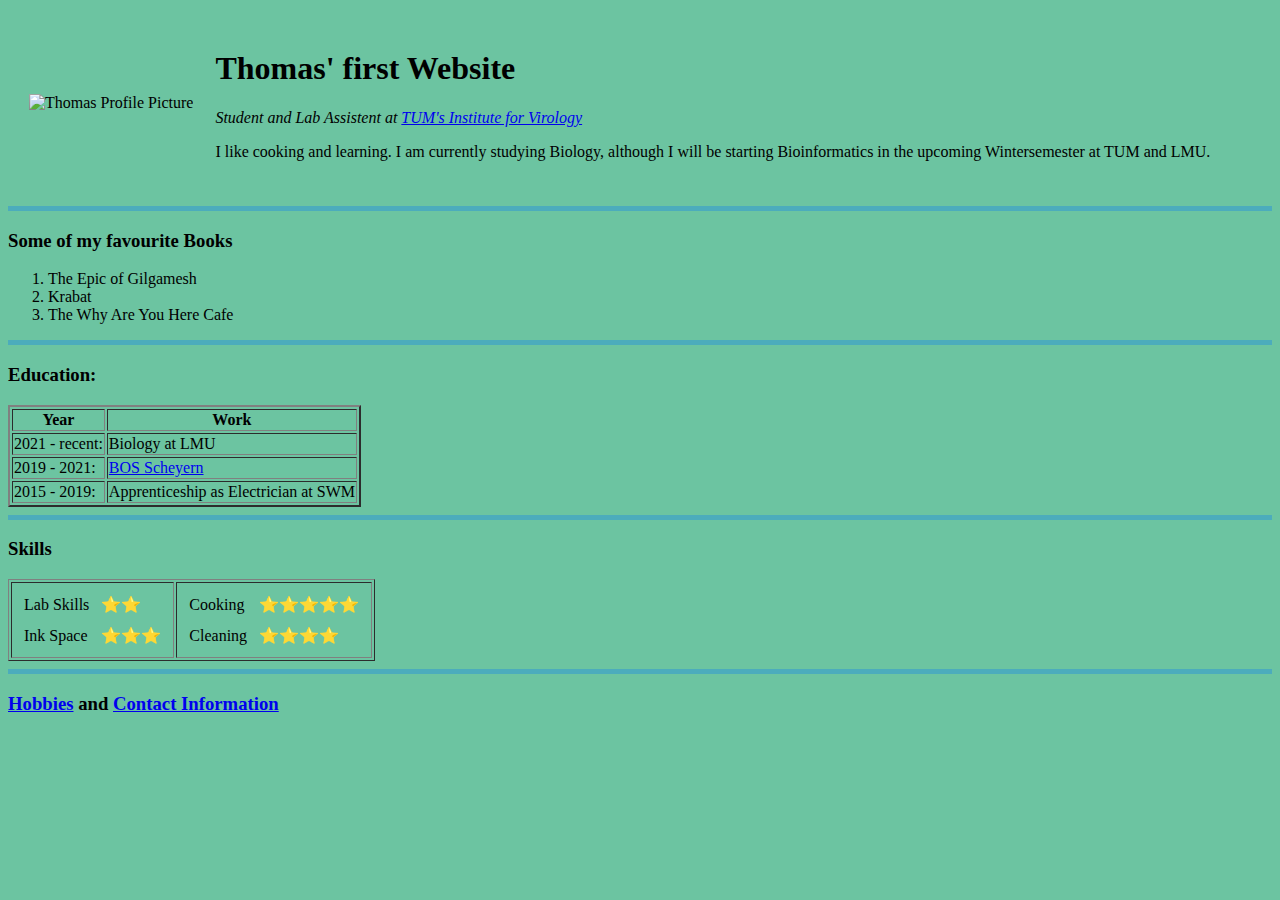
==== index.html @ c4a32a3d "Added Initial FIles. Again. This time correctly" ====
<!DOCTYPE html>
<html>
    <head>
        <meta charset="utf-8">
        <title>My first Website</title>
    </head>
    <body style="background-color: #6CC4A1;">
        <table cellspacing="20">
            <tr>
        <td><img src="https://avatars.cloudflare.steamstatic.com/3e80c43d9f35af963e1f10fa06b0a17b5cf7f96f_full.jpg" alt="Thomas Profile Picture"></a></td>
        <td><h1>Thomas' first Website</h1>
        <p><em>Student and Lab Assistent at <a href="https://web.med.tum.de/virologie/home/">TUM's Institute for Virology </a></em></p>
        <p>I like cooking and learning. I am currently studying Biology, although I will be starting Bioinformatics in the upcoming Wintersemester at TUM and LMU.</p></td></tr>
        </tr>
        </table>
        <hr size="5" color="#4CACBC">
        <h3>Some of my favourite Books</h3>
        <ol>
            <li>The Epic of Gilgamesh</li>
            <li>Krabat</li>
            <li>The Why Are You Here Cafe</li>
        </ol>
        <hr size="5" color="#4CACBC">
        <h3>Education:</h3>
        <table border="2">
            <thead>
                <th>Year</th>
                <th>Work</th>
            </thead>
            <tbody>
            <tr>
                <td>2021 - recent:</td>
                <td>Biology at LMU</td>
            </tr>
            <tr>
                <td>2019 - 2021:</td>
                <td><a href="https://bos-scheyern.de/bo/">BOS Scheyern</a></td>
            </tr>
            <tr>
                <td>2015 - 2019:</td>
                <td>Apprenticeship as Electrician at SWM</td>
            </tr>
        </tbody>
        </table>
        <hr size="5" color="#4CACBC">
        <h3>Skills</h3>
        <table border="1">
            <tr>
                <td>
                    <table cellspacing="10">
                        <tr>
                            <td>Lab Skills</td>
                            <td>⭐⭐</td>
                        </tr>
                        <tr>
                            <td>Ink Space</td>
                            <td>⭐⭐⭐</td>
                        </tr>
                    </table>
                </td>
                <td>
                    <table cellspacing="10">
                        <tr>
                            <td>Cooking</td>
                            <td>⭐⭐⭐⭐⭐</td>
                        </tr>  
                        <tr>
                            <td>Cleaning</td>
                            <td>⭐⭐⭐⭐</td>
                        </tr>
                    </table>
                </td>
            </tr>
        </table>
        <hr size="5" color="#4CACBC">
        <h3><a href="my_hobbies.html">Hobbies</a> and <a href="contact_info.html">Contact Information</a></h3>
        
        
    </body>
</html>
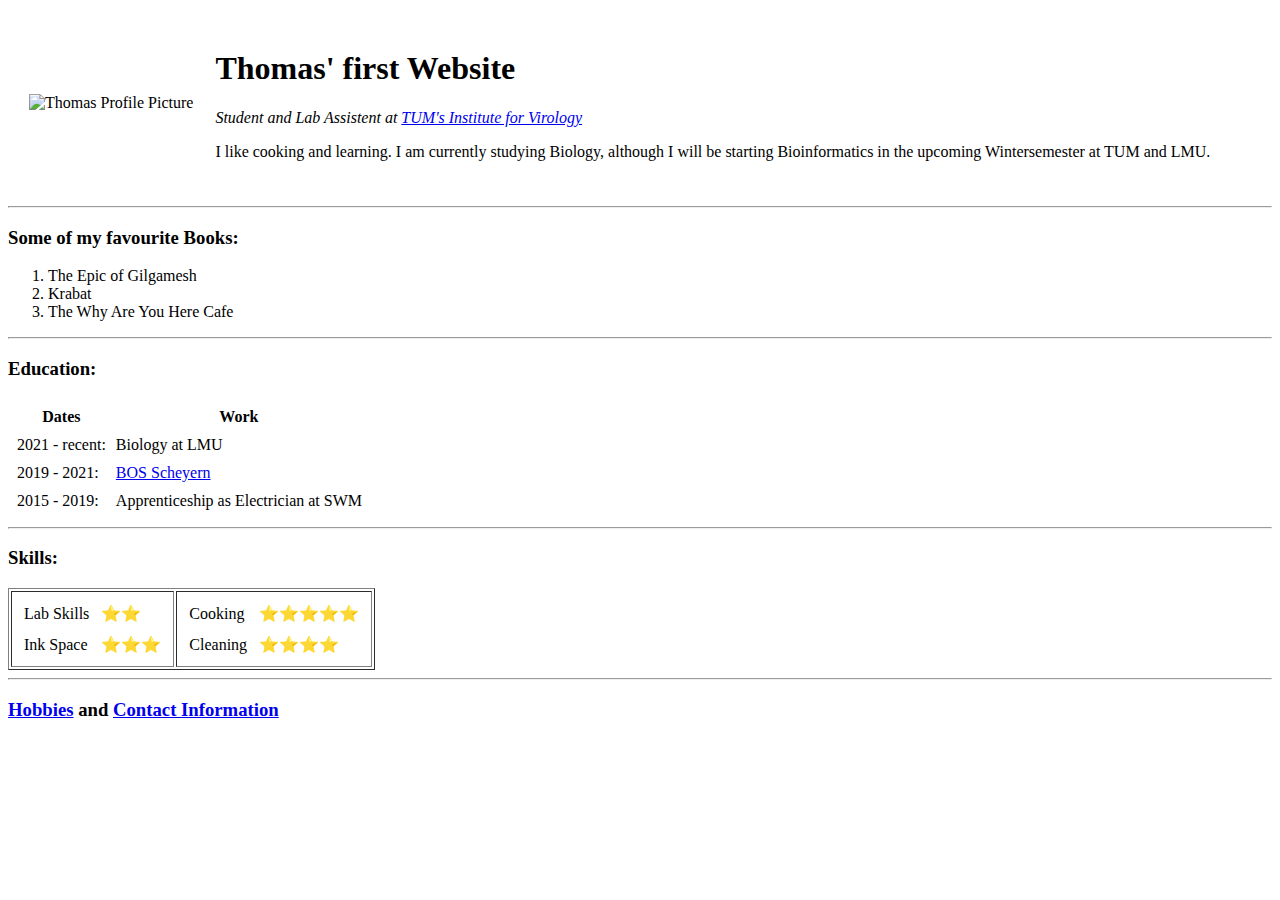
==== commit 411dcd03: "Add css link, del. now redundant prop. corr. stuff" ====
--- a/index.html
+++ b/index.html
@@ -3,8 +3,9 @@
     <head>
         <meta charset="utf-8">
         <title>My first Website</title>
+        <link rel="stylesheet" href="css/styles.css">
     </head>
-    <body style="background-color: #6CC4A1;">
+    <body>
         <table cellspacing="20">
             <tr>
         <td><img src="https://avatars.cloudflare.steamstatic.com/3e80c43d9f35af963e1f10fa06b0a17b5cf7f96f_full.jpg" alt="Thomas Profile Picture"></a></td>
@@ -13,18 +14,18 @@
         <p>I like cooking and learning. I am currently studying Biology, although I will be starting Bioinformatics in the upcoming Wintersemester at TUM and LMU.</p></td></tr>
         </tr>
         </table>
-        <hr size="5" color="#4CACBC">
-        <h3>Some of my favourite Books</h3>
+        <hr>
+        <h3>Some of my favourite Books:</h3>
         <ol>
             <li>The Epic of Gilgamesh</li>
             <li>Krabat</li>
             <li>The Why Are You Here Cafe</li>
         </ol>
-        <hr size="5" color="#4CACBC">
+        <hr>
         <h3>Education:</h3>
-        <table border="2">
+        <table cellspacing="8">
             <thead>
-                <th>Year</th>
+                <th>Dates</th>
                 <th>Work</th>
             </thead>
             <tbody>
@@ -42,8 +43,8 @@
             </tr>
         </tbody>
         </table>
-        <hr size="5" color="#4CACBC">
-        <h3>Skills</h3>
+        <hr>
+        <h3>Skills:</h3>
         <table border="1">
             <tr>
                 <td>
@@ -72,9 +73,9 @@
                 </td>
             </tr>
         </table>
-        <hr size="5" color="#4CACBC">
+        <hr>
         <h3><a href="my_hobbies.html">Hobbies</a> and <a href="contact_info.html">Contact Information</a></h3>
         
         
     </body>
-</html>+</html>
